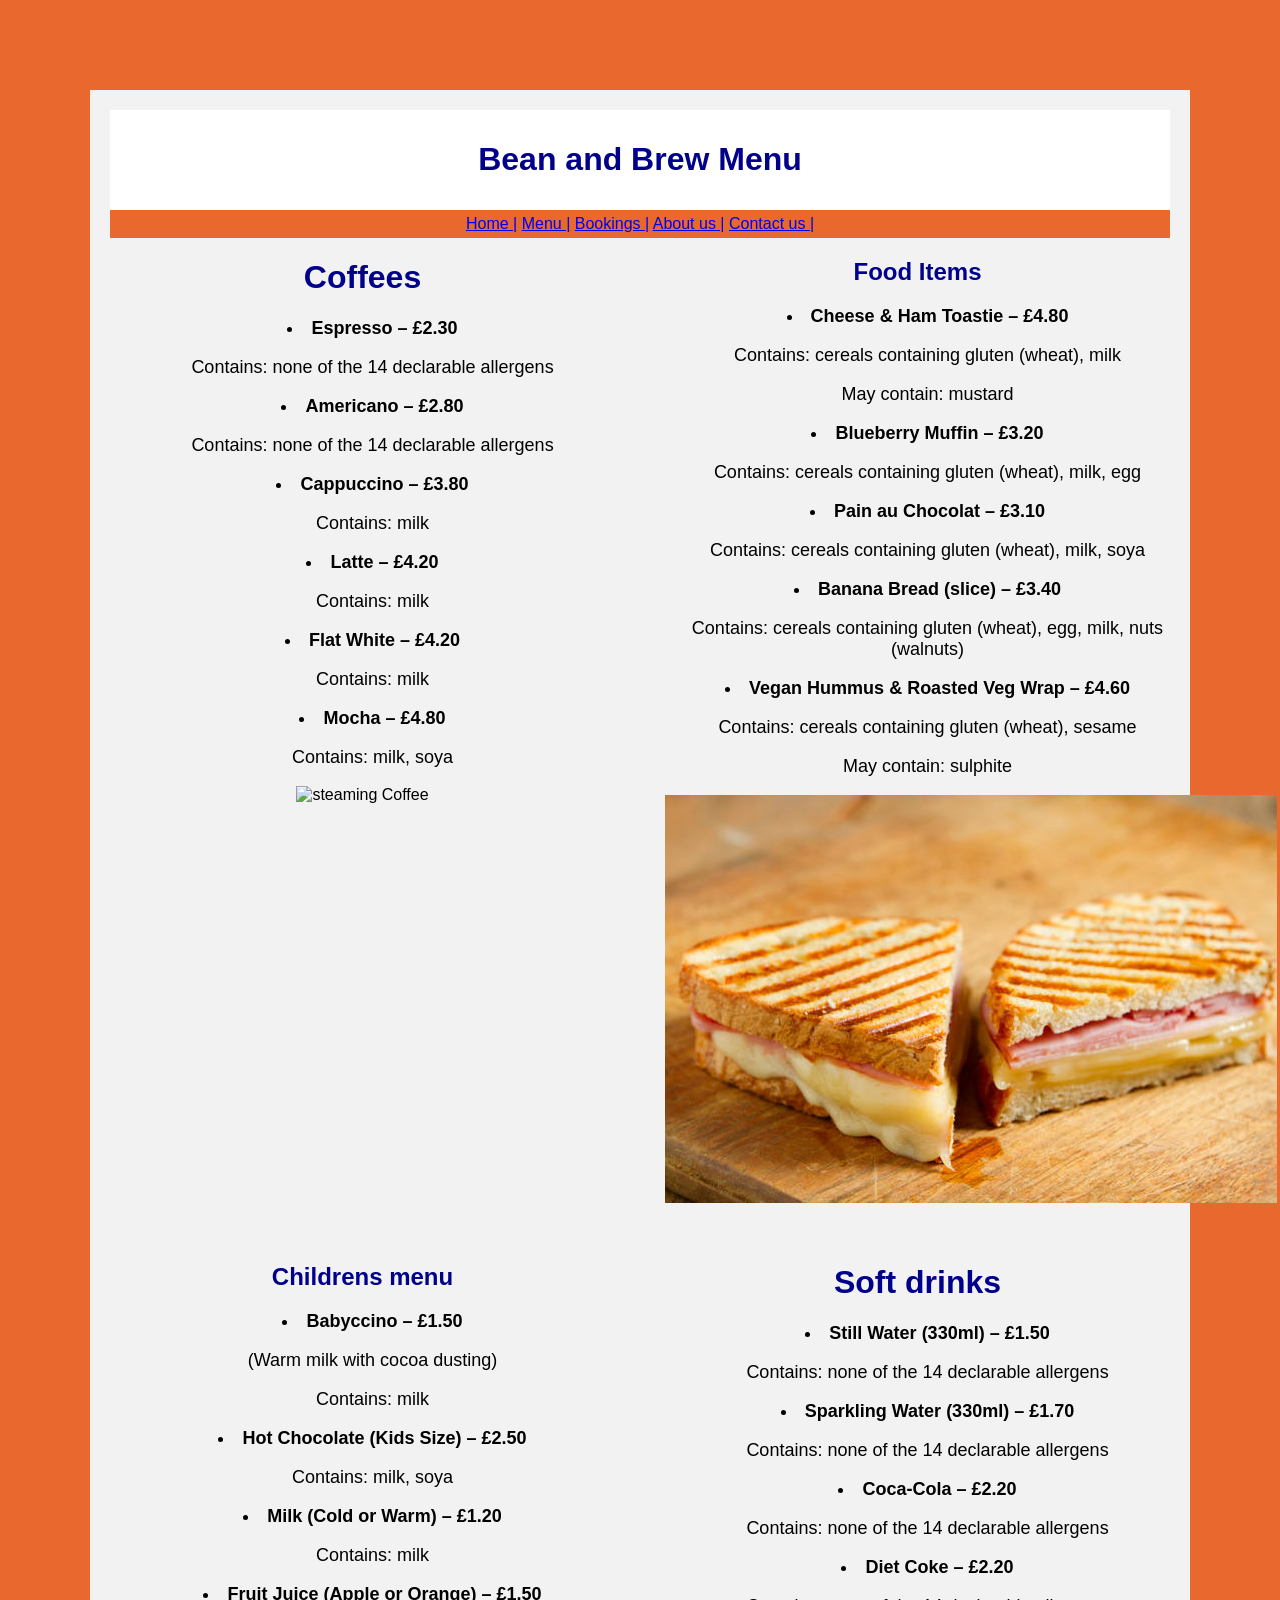
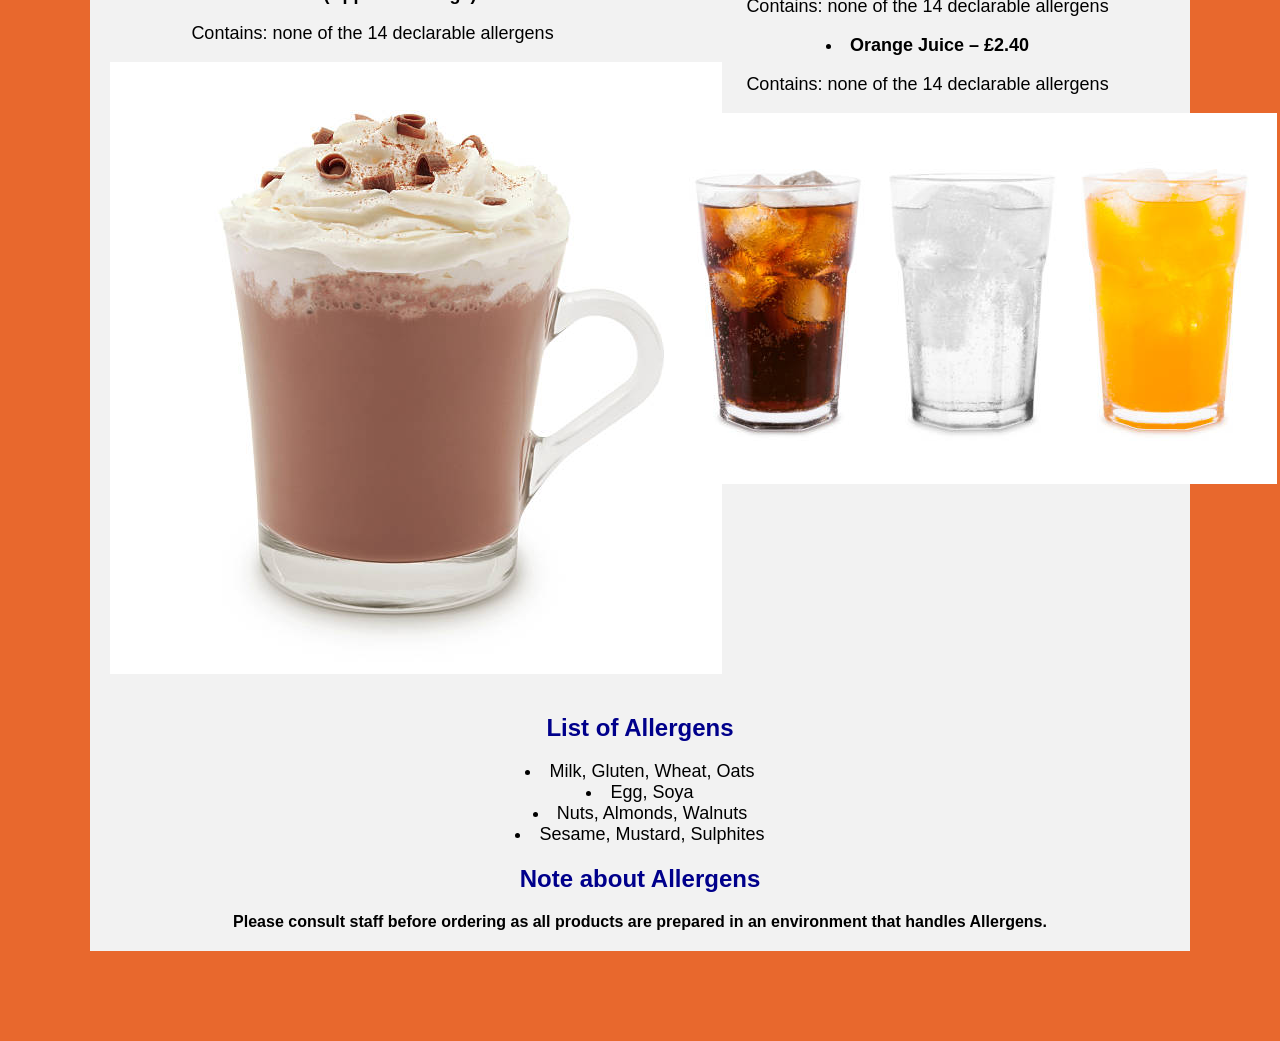
==== Menu.html @ 90c70fee "Add files via upload" ====
<html>
    <!Doctype html>
	<html lang ="en">
    <meta charset="UTF-8">
	<meta name="viewport" content="width=device-width, initial-scale=1.0">
    <head>
        <title>Bean & Brew</title>
        <link rel="stylesheet" href="Styles.css">
    
      
    </head>
	
<body class="menu-page">
<header>
    <h1>Bean and Brew Menu</h1>
</header>
  <style>
            h1{color:darkblue;}
            h2{color:darkblue}
            li{color: #000000;
            
            font-size: 18px}
        </style>
        


<nav>
<div class="navbar">
<a href="index.html" accesskey = "1">Home |</a> 
<a href="Menu.html" accesskey = "2">Menu |</a> 
<a href="Book-a-Table.html" accesskey = "3">Bookings |</a>
<a href="About-us.html" accesskey = "4">About us |</a>
<a href="Contact-us.html" accesskey = "5">Contact us |</a>

</div>
</nav>
<main>

    <div class="menu-row">
        <div>
            <h1>Coffees</h1>
            <ul class="terms-list">
                <li><strong>Espresso – £2.30</strong><p>Contains: none of the 14 declarable allergens</p></li>
                <li><strong>Americano – £2.80</strong><p>Contains: none of the 14 declarable allergens</p></li>
                <li><strong>Cappuccino – £3.80</strong><p>Contains: milk</p></li>
                <li><strong>Latte – £4.20</strong><p>Contains: milk</p></li>
                <li><strong>Flat White – £4.20</strong><p>Contains: milk</p></li>
                <li><strong>Mocha – £4.80</strong><p>Contains: milk, soya</p></li>
            </ul>
			<img src="stock coffee.jpg" alt="steaming Coffee"> 
        </div>

        <div>
            <h2>Food Items</h2>
            <ul class="terms-list">
                <li><strong>Cheese & Ham Toastie – £4.80</strong><p>Contains: cereals containing gluten (wheat), milk</p><p>May contain: mustard</p></li>
                <li><strong>Blueberry Muffin – £3.20</strong><p>Contains: cereals containing gluten (wheat), milk, egg</p></li>
                <li><strong>Pain au Chocolat – £3.10</strong><p>Contains: cereals containing gluten (wheat), milk, soya</p></li>
                <li><strong>Banana Bread (slice) – £3.40</strong><p>Contains: cereals containing gluten (wheat), egg, milk, nuts (walnuts)</p></li>
                <li><strong>Vegan Hummus & Roasted Veg Wrap – £4.60</strong><p>Contains: cereals containing gluten (wheat), sesame</p><p>May contain: sulphite</p></li>
            </ul>
			<img src="cheese and ham.jpg" alt="Cheese and ham Toastie"> 
        </div>
    </div>

    <div class="menu-row2">
        <div>
            <h2>Childrens menu</h2>
            <ul class="terms-list">
                <li><strong>Babyccino – £1.50</strong><p>(Warm milk with cocoa dusting)</p><p>Contains: milk</p></li>
                <li><strong>Hot Chocolate (Kids Size) – £2.50</strong><p>Contains: milk, soya</p></li>
                <li><strong>Milk (Cold or Warm) – £1.20</strong><p>Contains: milk</p></li>
                <li><strong>Fruit Juice (Apple or Orange) – £1.50</strong><p>Contains: none of the 14 declarable allergens</p></li>
            </ul>
			<img src="stock hot choc.jpg" alt="Inviting Hot chocolate"> 
        </div>

        <div>
            <h1>Soft drinks</h1>
            <ul class="terms-list">
                <li><strong>Still Water (330ml) – £1.50</strong><p>Contains: none of the 14 declarable allergens</p></li>
                <li><strong>Sparkling Water (330ml) – £1.70</strong><p>Contains: none of the 14 declarable allergens</p></li>
                <li><strong>Coca-Cola – £2.20</strong><p>Contains: none of the 14 declarable allergens</p></li>
                <li><strong>Diet Coke – £2.20</strong><p>Contains: none of the 14 declarable allergens</p></li>
                <li><strong>Orange Juice – £2.40</strong><p>Contains: none of the 14 declarable allergens</p></li>
            </ul>
			<img src="soft drink.jpg" alt="Refreshing drinks"> 
        </div>
    </div>

    
        


        <h2>List of Allergens</h2>
        <ul class="terms-list">
            <li>Milk, Gluten, Wheat, Oats</li>
            <li>Egg, Soya</li>
            <li>Nuts, Almonds, Walnuts</li>
            <li>Sesame, Mustard, Sulphites</li>
        </ul>
	
	
		<h2>Note about Allergens</h2>
        <p><b>Please consult staff before ordering as all products are prepared in an environment that handles Allergens.</b></p>
    

</main>
---- Styles.css ----
#content{
	background-color: #fff5ee;
	margin: 20px;
	padding: 20px;
	display: flex;
	flex-direction: column;
	align-items: center;
	position: relative;
}

header{background-color:#FFFFFf;
color: #402b20;
text-align: center;
padding: 10px;
}

nav{background-color:#E8682D;
padding:5px;
text-align: center;
width: auto;}


}
nav a {
  color: black;
  text-decoration: none;
  margin: 0 10px;
  padding: 8px 12px;
  transition: background-color 0.3s ease, color 0.3s ease;
}
nav a:hover {
  color: white;
}



body {
    text-align: center;
	font-family: Arial, sans-serif;
	background-color: #f2f2f2;
	margin: 0;
	padding: 20px;
	border: none;
	
}


body.menu-page {
    border: 90px solid #E8682D;
    
    
}

.footer{
align-items: auto;

}


.terms-list {
    list-style-type: disc;       
    list-style-position: inside; 
    padding-left: 0;             
    margin-bottom: 15px;         
    font-size: 18px;             
    color: #00008B;              
}

.menu-row, .menu-row2 {
    display: flex;           
    justify-content: space-between; 
    align-items: flex-start; 
    gap: 50px;               
    margin-bottom: 40px;
}

.menu-row > div, .menu-row2 > div {
    flex: 1;                 
}

.menu-row ul, .menu-row2 ul {
    list-style-type: disc;
    padding-left: 20px;
}

.menu-row > div,
.menu-row2 > div {
    flex: 1;
    min-width: 0;
}

@media (max-width: 768px) {
    .menu-row,
    .menu-row2 {
        flex-direction: column;
    }

        .menu-row img,
        .menu-row2 img {
            max-width: 100%;
            height: auto;
            display: block;
            margin-top: 20px;
        }

    @media (max-width: 768px) {
        .menu-row,
        .menu-row2 {
            flex-direction: column;
            gap: 30px;
            justify-content: flex-start;
        }
    }
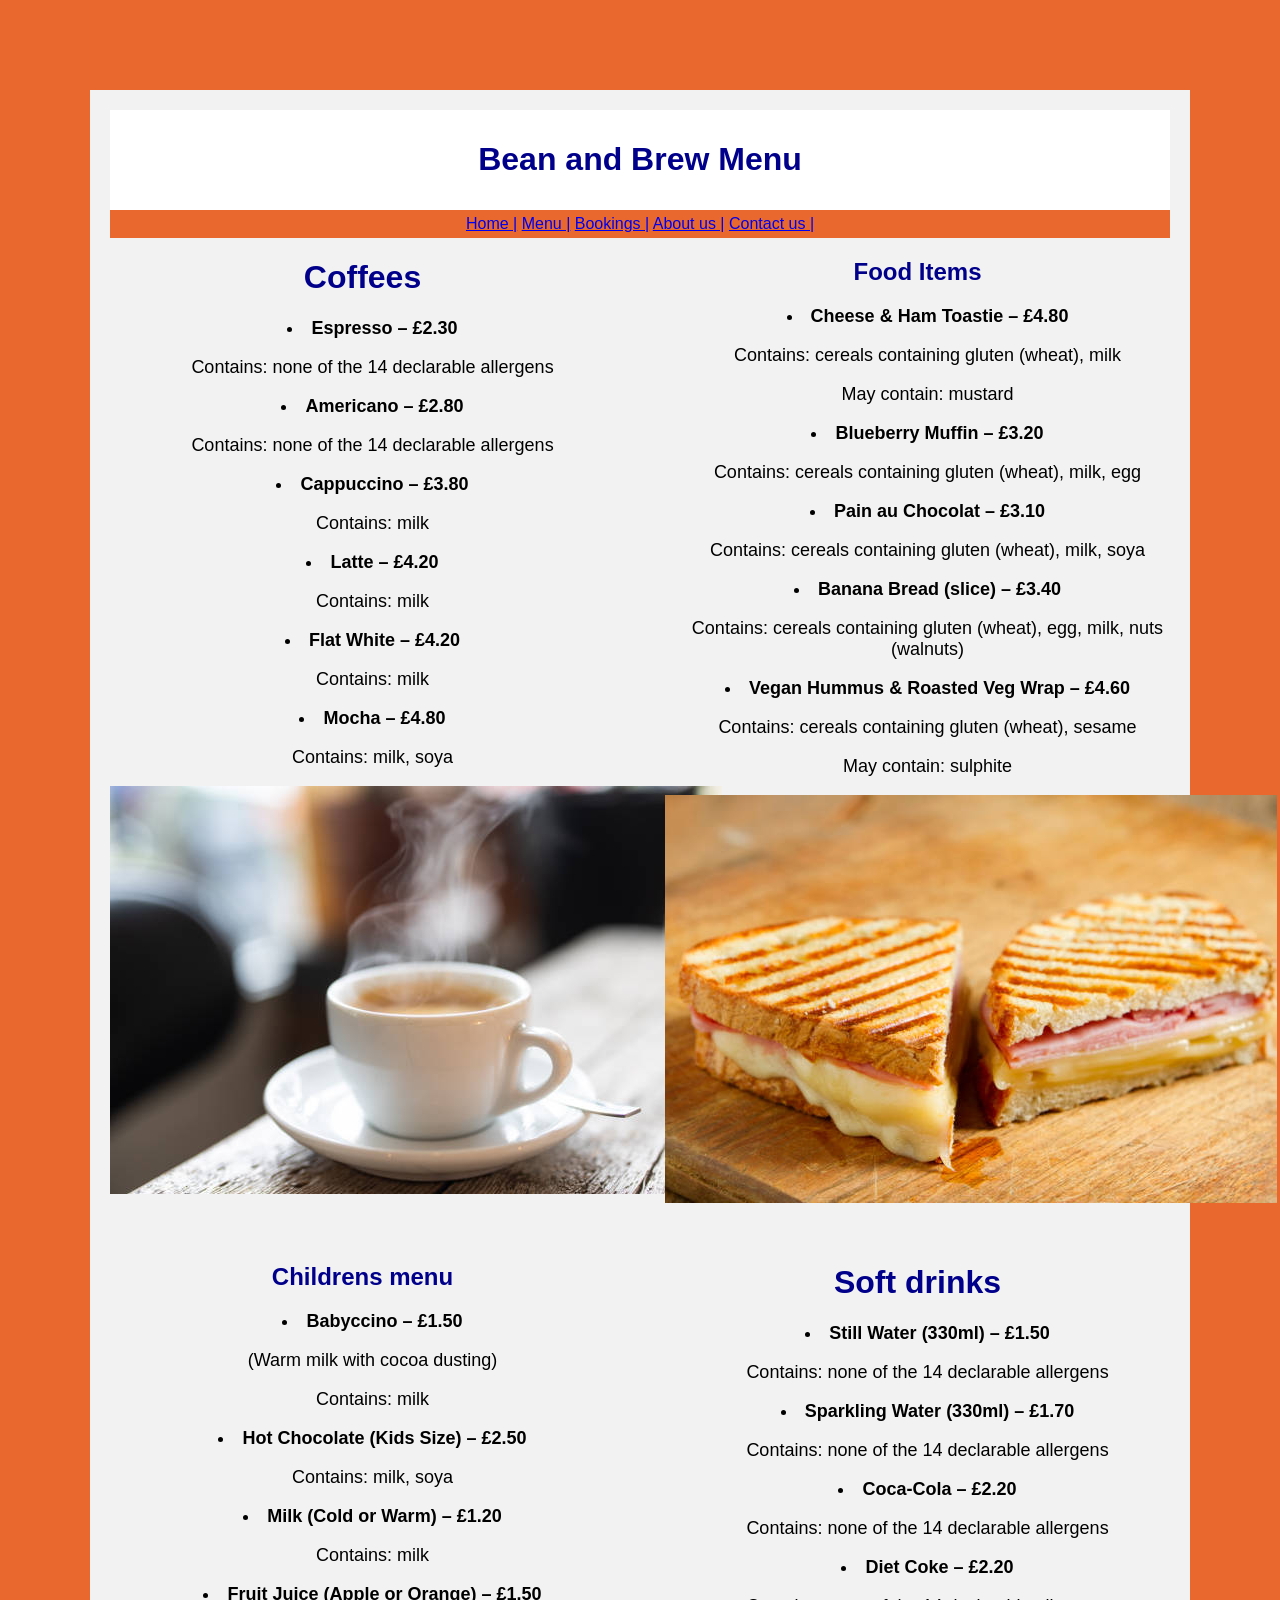
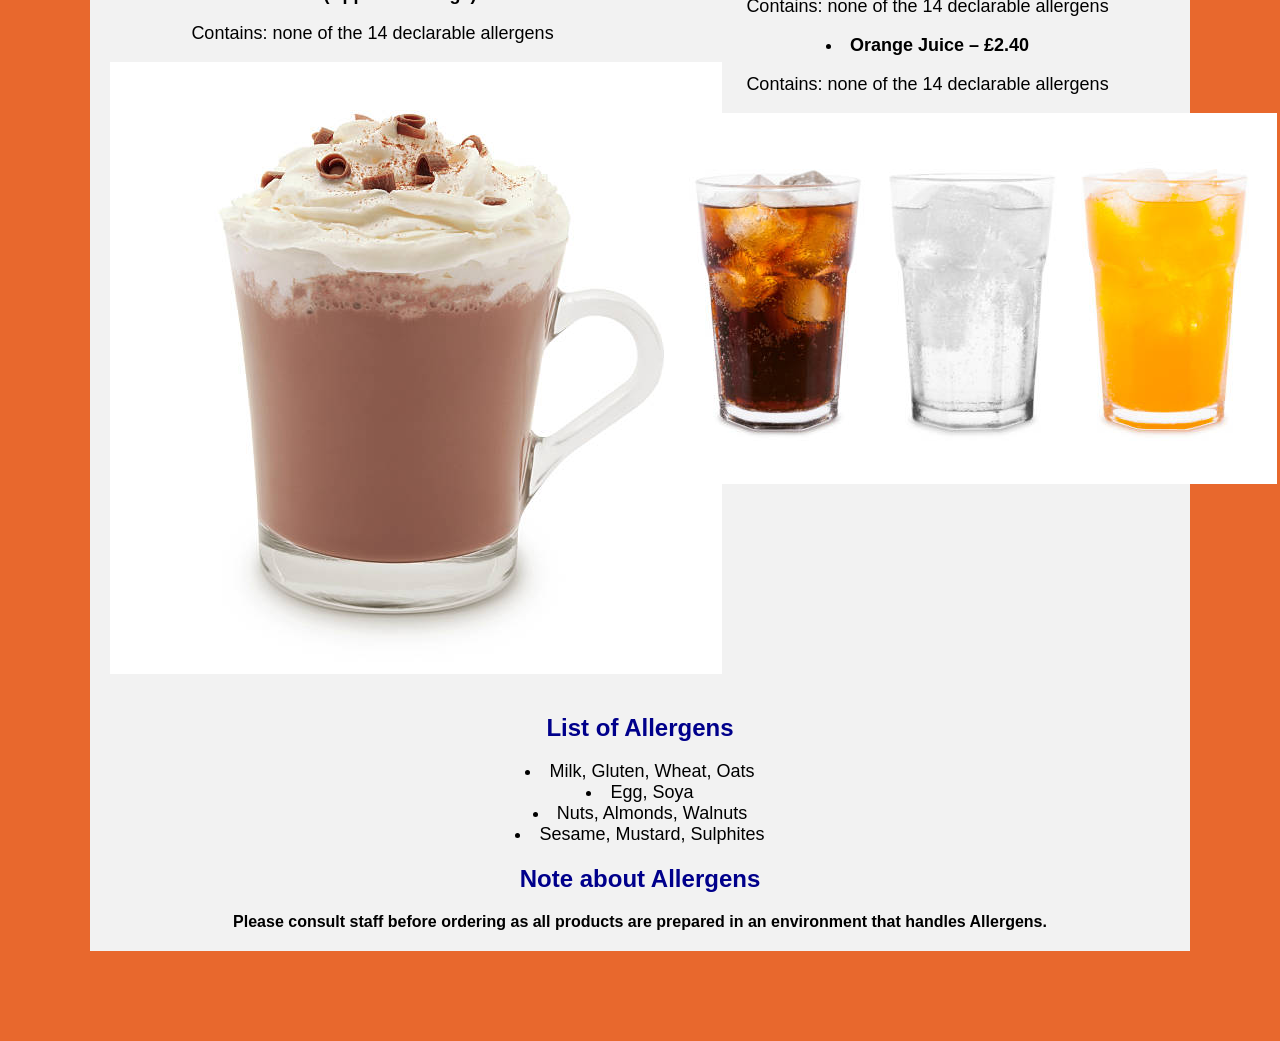
==== commit 55b3a4f9: "Update Menu.html" ====
--- a/Menu.html
+++ b/Menu.html
@@ -47,7 +47,7 @@
                 <li><strong>Flat White – £4.20</strong><p>Contains: milk</p></li>
                 <li><strong>Mocha – £4.80</strong><p>Contains: milk, soya</p></li>
             </ul>
-			<img src="stock coffee.jpg" alt="steaming Coffee"> 
+			<img src="Stock coffee.jpg" alt="steaming Coffee"> 
         </div>
 
         <div>
@@ -109,3 +109,4 @@
 
 
 
+
